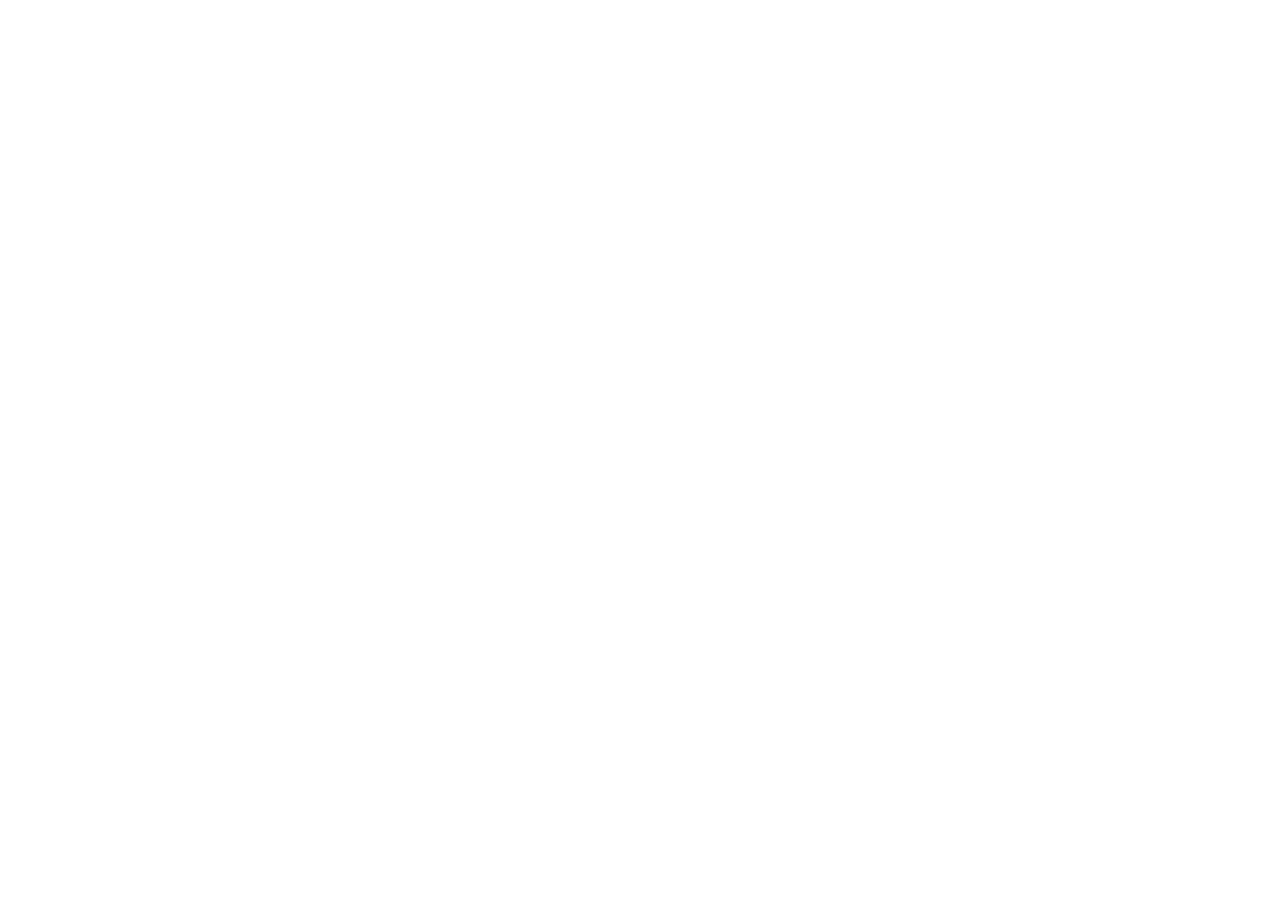
==== index.html @ a4986aad "Initial commit" ====
<!DOCTYPE html>
<html>

<head>
  <meta charset="utf-8">
  <meta name="viewport" content="width=device-width">
  <title>MovieDB</title>
  <link href="style.css" rel="stylesheet" type="text/css" />
</head>

<body>
  <div class="wrapper">
    <div id="overlay"></div>
    <section class="navSection">
      <nav class="navbarNav">
        <ul>
          <li><a class="navBrand" href="#">MovieDB</a></li>
          <li><a class="textWhite" href="#">Favorites</a></li>
        </ul>
      </nav>
    </section>
  </div>
  <script src="script.js"></script>
</body>

</html>
---- style.css ----
@import url('https://fonts.googleapis.com/css2?family=Open+Sans:wght@400;500;700;800&display=swap');
:root {
  --background-color: #333;
  --heading-color: #fff;
  --para-light: #ddd;
}

* {
  margin: 0;
  padding: 0;
  box-sizing: border-box;
}
a,li{
  margin: 0;
  padding: 0;
  text-decoration: none;
  list-style: none;
}
#overlay {
  position: fixed; /* Sit on top of the page content */
  display: none; /* Hidden by default */
  width: 100%; /* Full width (cover the whole page) */
  height: 100%; /* Full height (cover the whole page) */
  top: 0;
  left: 0;
  right: 0;
  bottom: 0;
  background-color: rgba(0,0,0,0.5); /* Black background with opacity */
  z-index: 2; /* Specify a stack order in case you're using a different order for other elements */
  cursor: pointer; /* Add a pointer on hover */
}

body {
  font-family: 'Open Sans', sans-serif;
}

.navbarNav{
  padding: 0.5rem 0.85rem;
}
.textWhite{
  color: var(--heading-color);
}
.navBrand{
  font-weight: 800;
  color: var(--heading-color);
}
.navbarNav ul{
  display: flex;
  justify-content: space-between;
}
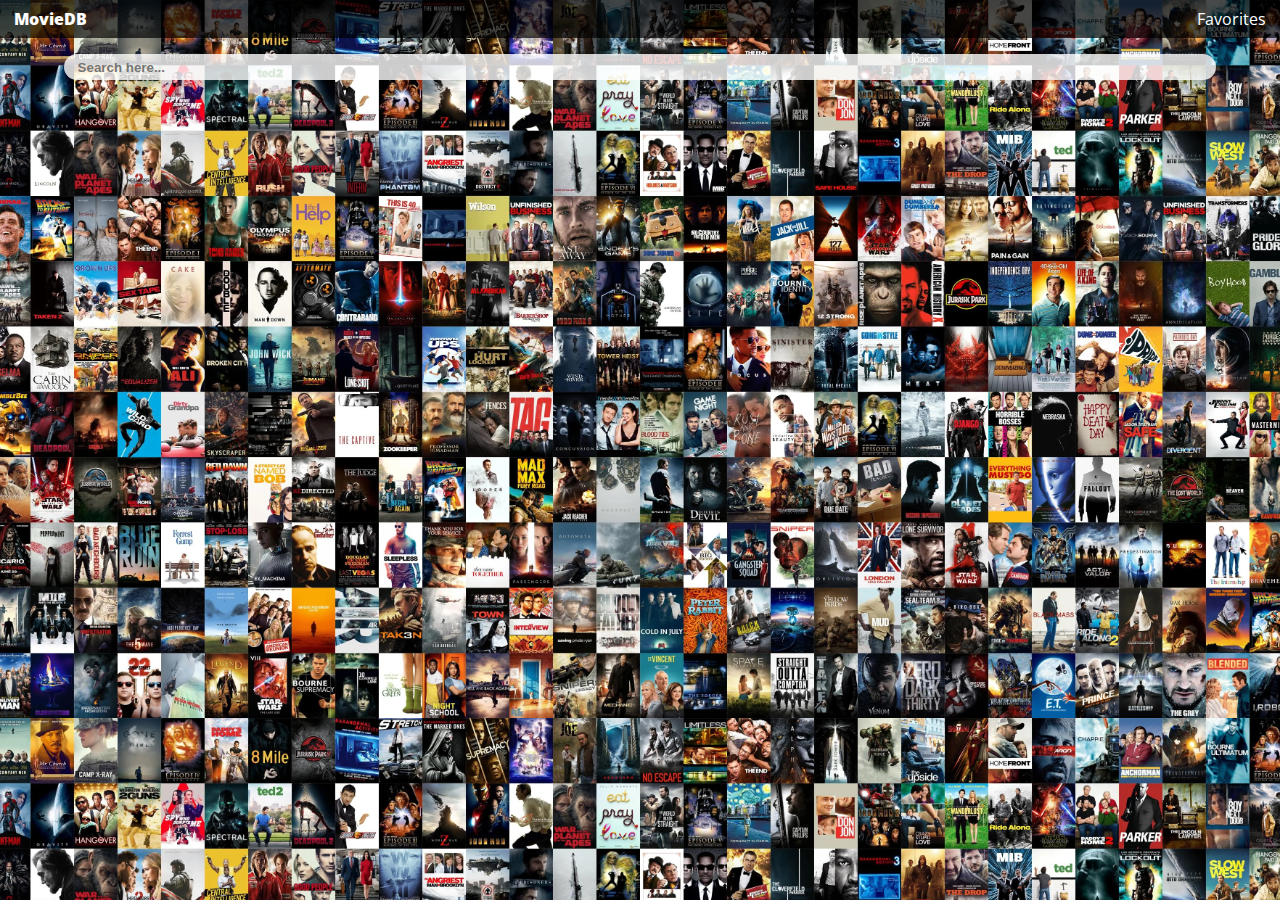
==== commit 500c42a5: "Added Features" ====
--- a/index.html
+++ b/index.html
@@ -1,26 +1,50 @@
 <!DOCTYPE html>
 <html>
+  <head>
+    <meta charset="utf-8" />
+    <meta name="viewport" content="width=device-width" />
+    <title>MovieDB</title>
+    <link
+      rel="stylesheet"
+      href="https://cdnjs.cloudflare.com/ajax/libs/font-awesome/6.2.0/css/all.min.css"
+      integrity="sha512-xh6O/CkQoPOWDdYTDqeRdPCVd1SpvCA9XXcUnZS2FmJNp1coAFzvtCN9BmamE+4aHK8yyUHUSCcJHgXloTyT2A=="
+      crossorigin="anonymous"
+      referrerpolicy="no-referrer"
+    />
+    <link href="style.css" rel="stylesheet" type="text/css" />
+  </head>
 
-<head>
-  <meta charset="utf-8">
-  <meta name="viewport" content="width=device-width">
-  <title>MovieDB</title>
-  <link href="style.css" rel="stylesheet" type="text/css" />
-</head>
+  <body>
+    <div class="wrapper">
+      <section class="navSection">
+        <nav class="navbarNav">
+          <ul>
+            <li><a class="navBrand" href="/">MovieDB</a></li>
+            <li>
+              <a class="textWhite" href="favorite-movies.html">Favorites</a>
+            </li>
+          </ul>
+        </nav>
+      </section>
 
-<body>
-  <div class="wrapper">
-    <div id="overlay"></div>
-    <section class="navSection">
-      <nav class="navbarNav">
-        <ul>
-          <li><a class="navBrand" href="#">MovieDB</a></li>
-          <li><a class="textWhite" href="#">Favorites</a></li>
-        </ul>
-      </nav>
-    </section>
-  </div>
-  <script src="script.js"></script>
-</body>
-
-</html>+      <section class="search">
+        <div class="searchContainer">
+          <div class="searchInput">
+            <input placeholder="Search here..." type="text" class="searchBar" />
+          </div>
+          <div class="searchResults">
+            <!-- <div class="card">
+              <img src="img1.jpg" alt="image" />
+              <div class="content">
+                <p class="textNormal">Movie Name</p>
+                <p class="textNormal small">2022, Ashish Sharma</p>
+                <button class="btn addToFav">Add to Fav</button>
+              </div>
+            </div> -->
+          </div>
+        </div>
+      </section>
+    </div>
+    <script src="script.js"></script>
+  </body>
+</html>
--- a/style.css
+++ b/style.css
@@ -1,4 +1,4 @@
-@import url('https://fonts.googleapis.com/css2?family=Open+Sans:wght@400;500;700;800&display=swap');
+@import url("https://fonts.googleapis.com/css2?family=Open+Sans:wght@400;500;700;800&display=swap");
 :root {
   --background-color: #333;
   --heading-color: #fff;
@@ -10,41 +10,166 @@
   padding: 0;
   box-sizing: border-box;
 }
-a,li{
+a,
+li {
   margin: 0;
   padding: 0;
   text-decoration: none;
   list-style: none;
 }
-#overlay {
-  position: fixed; /* Sit on top of the page content */
-  display: none; /* Hidden by default */
-  width: 100%; /* Full width (cover the whole page) */
-  height: 100%; /* Full height (cover the whole page) */
-  top: 0;
-  left: 0;
-  right: 0;
-  bottom: 0;
-  background-color: rgba(0,0,0,0.5); /* Black background with opacity */
-  z-index: 2; /* Specify a stack order in case you're using a different order for other elements */
-  cursor: pointer; /* Add a pointer on hover */
+
+body {
+  font-family: "Open Sans", sans-serif;
+  background-image: url("moviecol.webp");
+  background-position: center;
+  background-size: cover;
 }
 
-body {
-  font-family: 'Open Sans', sans-serif;
+.navbarNav {
+  padding: 0.5rem 0.85rem;
+  background-color: rgba(0, 0, 0, 0.7);
 }
-
-.navbarNav{
-  padding: 0.5rem 0.85rem;
-}
-.textWhite{
+.textWhite {
   color: var(--heading-color);
 }
-.navBrand{
+.navBrand {
   font-weight: 800;
   color: var(--heading-color);
 }
-.navbarNav ul{
+.navbarNav ul {
   display: flex;
   justify-content: space-between;
-}+}
+
+.searchContainer {
+  display: flex;
+  flex-direction: column;
+  gap: 0.5rem;
+  align-items: center;
+}
+.searchInput {
+  width: 100%;
+  text-align: center;
+  margin-top: 1rem;
+}
+.searchInput input {
+  width: 90%;
+  border: none;
+  padding: 0.35rem 0.85rem;
+  outline: none;
+  font-weight: 600;
+  border-radius: 1rem;
+  background-color: rgba(255, 255, 255, 0.8);
+}
+.searchResults {
+  width: 90%;
+  height: 70vh;
+  display: flex;
+  flex-direction: column;
+  gap: 0.25rem;
+  overflow-y: scroll;
+  overflow-x: hidden;
+}
+.searchResults::-webkit-scrollbar {
+  display: none;
+}
+.card {
+  display: flex;
+  gap: 0.5rem;
+  background-color: rgba(0, 0, 0, 0.8);
+}
+.card img {
+  width: 5rem;
+  cursor: pointer;
+}
+.textNormal {
+  font-size: 1rem;
+  color: var(--heading-color);
+}
+.small {
+  font-size: 0.85rem;
+  color: var(--para-light);
+}
+.bold {
+  font-weight: 600;
+}
+.mx1 {
+  margin: 0 0.85rem;
+}
+.my1 {
+  margin: 0.85rem 0;
+}
+.mt1 {
+  margin-top: 0.85rem;
+}
+.mb1 {
+  margin-bottom: 0.85rem;
+}
+.btn {
+  border: none;
+  font-weight: 600;
+  padding: 0.15rem 0.25rem;
+  border-radius: 0.25rem;
+  cursor: pointer;
+}
+
+.addToFav {
+  background-color: rgb(239, 184, 19);
+  color: var(--heading-color);
+}
+.header {
+  font-size: 2rem;
+  color: var(--heading-color);
+  margin: 0.85rem 0;
+}
+@media only screen and (max-width: 600px) {
+  .header {
+    text-align: center;
+  }
+}
+.container {
+  background-color: rgba(0, 0, 0, 0.8);
+  padding: 1rem;
+  width: 90%;
+  margin: 1rem auto;
+}
+.favMovieCard {
+  display: flex;
+  flex-direction: column;
+  justify-content: space-between;
+  gap: 1rem;
+}
+.favMovieCard img {
+  width: 100%;
+}
+.favMovieContent {
+  display: flex;
+  justify-content: space-between;
+  align-items: center;
+}
+.favMovieContainer {
+  display: grid;
+  grid-template-columns: repeat(auto-fill, minmax(180px, 1fr));
+  gap: 1rem;
+}
+.favRight {
+  text-align: center;
+}
+
+.singleMovieContainer {
+  display: flex;
+  gap: 1rem;
+}
+@media only screen and (max-width: 720px) {
+  .singleMovieContainer {
+    flex-wrap: wrap;
+    justify-content: center;
+  }
+}
+.singleMovieContainer .header {
+  margin-top: 0;
+}
+
+.singleMovieContainer .rating {
+  font-size: 1.5rem;
+}
